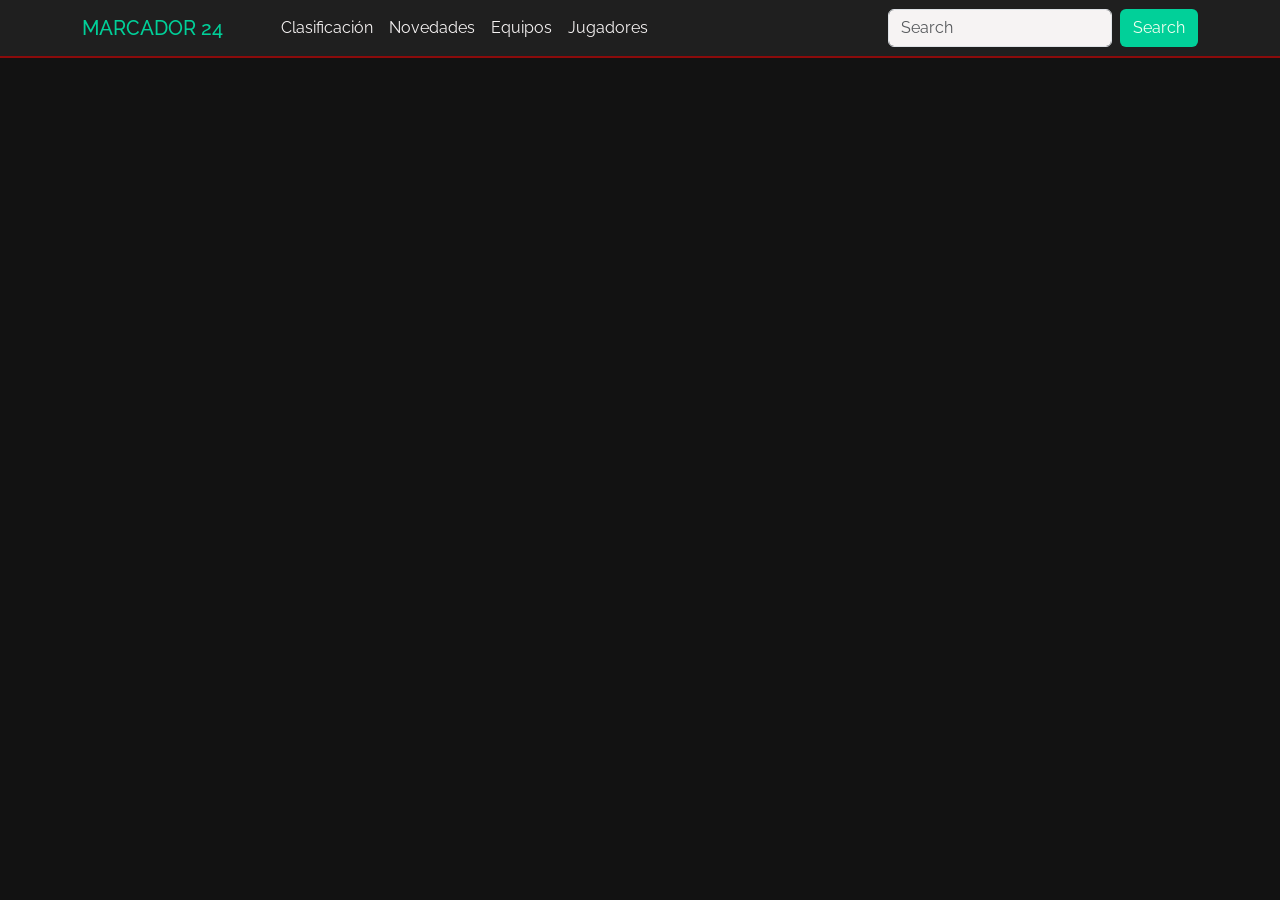
==== index.html @ f46f2419 "first commit" ====
<!DOCTYPE html>
<html lang="en">
  <head>
    <meta charset="UTF-8" />
    <meta http-equiv="X-UA-Compatible" content="IE=edge" />
    <meta name="viewport" content="width=device-width, initial-scale=1.0" />
    <link href="https://cdn.jsdelivr.net/npm/bootstrap@5.3.3/dist/css/bootstrap.min.css"
          rel="stylesheet"
          integrity="sha384-QWTKZyjpPEjISv5WaRU9OFeRpok6YctnYmDr5pNlyT2bRjXh0JMhjY6hW+ALEwIH"
          crossorigin="anonymous"/>
    <link rel="stylesheet" href="style.css"/>
    <link rel="preconnect" href="https://fonts.googleapis.com">
    <link rel="preconnect" href="https://fonts.gstatic.com" crossorigin>
    <link href="https://fonts.googleapis.com/css2?family=Raleway:ital,wght@0,100..900;1,100..900&display=swap" rel="stylesheet">
    <link rel="preconnect" href="https://fonts.googleapis.com">
    <link rel="preconnect" href="https://fonts.gstatic.com" crossorigin>
    <link href="https://fonts.googleapis.com/css2?family=Bebas+Neue&display=swap" rel="stylesheet">
    <link rel="preconnect" href="https://fonts.googleapis.com">
    <link rel="preconnect" href="https://fonts.gstatic.com" crossorigin>
    <link href="https://fonts.googleapis.com/css2?family=Bebas+Neue&family=Poppins:ital,wght@0,100;0,200;0,300;0,400;0,500;0,600;0,700;0,800;0,900;1,100;1,200;1,300;1,400;1,500;1,600;1,700;1,800;1,900&display=swap" rel="stylesheet">
    <link rel="preconnect" href="https://fonts.googleapis.com">
    <link rel="preconnect" href="https://fonts.gstatic.com" crossorigin>
    <link href="https://fonts.googleapis.com/css2?family=Bebas+Neue&family=Poppins:ital,wght@0,100;0,200;0,300;0,400;0,500;0,600;0,700;0,800;0,900;1,100;1,200;1,300;1,400;1,500;1,600;1,700;1,800;1,900&family=Roboto:ital,wght@0,100;0,300;0,400;0,500;0,700;0,900;1,100;1,300;1,400;1,500;1,700;1,900&display=swap" rel="stylesheet">
    <link rel="stylesheet" href="api-football.css">
    <title>Document</title>
  </head>
  <body>
    <header>
        <nav class="navbar full-width-bg navbar-expand-lg bg-body-white">
            <section class="container">
            <a class="navbar-brand" href="#">MARCADOR 24</a>
            <button
              class="navbar-toggler"
              type="button"
              data-bs-toggle="collapse"
              data-bs-target="#navbarNavAltMarkup"
              aria-controls="navbarNavAltMarkup"
              aria-expanded="false"
              aria-label="Toggle navigation">
            <span class="navbar-toggler-icon"></span>
            </button>
            <div class="collapse navbar-collapse" id="navbarNavAltMarkup">
              <div class="navbar-nav">
                <a class="nav-link " aria-current="page" href="clasificación.html">Clasificación</a>
                <a class="nav-link" href="#">Novedades</a>
                <a class="nav-link" href="#">Equipos</a>
                <a class="nav-link" href="#">Jugadores</a>
                <a class="nav-link"></a>
              </div>
            </div>
            <form class="d-flex" role="search">
                <input class="form-control me-2" type="search" placeholder="Search" aria-label="Search">
                <button class="btn " type="submit">Search</button>
              </form>
        </nav>
      </section>
    </header>
    <main>
      <section class="container mt-5">
      <div  id="wg-api-football-games"
     data-host="v3.football.api-sports.io"
     data-key="cb3407371ea266d841616b1400dbdc81"
     data-date=""
     data-league=""
     data-season=""
     data-theme="dark"
     data-refresh="15"
     data-show-toolbar="true"
     data-show-errors="false"
     data-show-logos="true"
     data-modal-game="true"
     data-modal-standings="true"
     data-modal-show-logos="true">
</div>
</section>
    </main>
    <footer></footer>
    <script src="script.js"></script>
    <script type="module"
    src="https://widgets.api-sports.io/2.0.3/widgets.js">
    </script>
    <script src="https://cdn.jsdelivr.net/npm/bootstrap@5.3.3/dist/js/bootstrap.bundle.min.js"
      integrity="sha384-YvpcrYf0tY3lHB60NNkmXc5s9fDVZLESaAA55NDzOxhy9GkcIdslK1eN7N6jIeHz"
      crossorigin="anonymous">
    </script>
  </body>
</html>
---- style.css ----
body {
  font-family: "raleway", sans-serif;
  background-color: #121212;
}

.navbar {
  background-color: #1f1f1f !important;

  border-bottom: 2px solid #8b0b0b !important;
}

.navbar-brand {
  color: #01d099 !important;
  margin-right: 50px !important;
  font-weight: 500;
}

.nav-link {
  color: #f6f3f3 !important;
}

.form-control {
  background-color: #f6f3f3 !important;
}

.btn {
  background-color: #01d099;
  color: honeydew;
}

.btn:hover {
  background-color: #8b0b0b;
  color: #f6f3f3;
}

.leagues-section {
  background-color: #121212;
  padding: 40px 0;
}

.league-card {
  text-align: center;
  padding: 15px;
  border: 1px solid #ddd;
  border-radius: 8px;
  background-color: #f6f3f3;
  box-shadow: 0 2px 8px rgba(0, 0, 0, 0.1);
  transition: transform 0.3s ease;
}

.league-card:hover {
  transform: scale(1.05);
}

.premier-league-logo {
  width: 90px;
  height: auto;
  margin-bottom: 10px;
}

.laLiga-league-logo {
  width: 37px;
  height: auto;
  margin-bottom: 10px;
}

.serieA-league-logo {
  width: 22px;
  height: auto;
  margin-bottom: 10px;
}

.bundesliga-league-logo {
  width: 38px;
  height: auto;
  margin-bottom: 10px;
}

.ligue1-league-logo {
  width: 28px;
  height: auto;
  margin-bottom: 10px;
}

.primeira-league-logo {
  width: 31px;
  height: auto;
  margin-bottom: 10px;
}

.champions-league-logo {
  width: 43px;
  height: auto;
  margin-bottom: 10px;
}

.europa-league-logo {
  width: 43px;
  height: auto;
  margin-bottom: 10px;
}

.league-name {
  font-size: 1.2rem;
  font-weight: bold;
  color: #333;
}
---- api-football.css ----
/*
Version : 1.1.8
 */
:root {
  --font: "Raleway", sans-serif;

  --background-color: #121212;
  --background-color-header: #121212;
  --color-text: #000;
  --color-text-header: #000;
  --color-green: #01d099;
  --color-red: #f64e60;
  --color-yellow: #ffa800;

  --primary-font-size: 16px;
  --secondary-font-size: 10px;
  --header-font-size: 15px;
  --svg-font-size: 8px; /* Only for icon-svg */

  --border-bottom: 0px solid var(--background-color-header); /* 0px for no border */
  --primary-padding: 3px 3px;
  --primary-line-height: 15px;
  --secondary-padding: 0.4rem; /* For Headers Only */

  --button-info-font-size: 9px; /* Only for info button */
  --button-info-line-height: 16px; /* Only for info button */

  /* LIVESCORE, FIXTURES & FIXTURE WIDGETS ONLY */
  --modale-background-overlay: rgba(0, 0, 0, 0.4); /* Only for modale */
  --modale-close-size: 28px; /* Only for the close button in the modale */
  --modale-elapsed-time: 12px; /* Only for elapsed time in the modale or FIXTURE widget */
  --modale-teams-name: 16px; /* Only for Teams Name in the modale or FIXTURE widget */
  --modale-teams-name-small: 12px; /* Only for Teams Name in the modale or FIXTURE widget <480px */
  --modale-teams-name-line-height: 20px; /* Only for Teams Name in the modale or FIXTURE widget */
  --modale-score: 40px; /* Only for Score in the modale or FIXTURE widget >480px */
  --modale-score-small: 20px; /* Only for Score in the modale or FIXTURE widget <480px */
  --modale-players-grid-line-height: 20px; /* Only for players on the lineups grid in the modale or FIXTURE widget */
  --modale-players-grid-line-height-small: 15px; /* Only for players on the lineups grid in the modale or FIXTURE widget <480px */
  --modale-players-grid-line-height-large: 25px; /* Only for players on the lineups grid in the modale or FIXTURE widget >1024px */

  /* STANDINGS WIDGET ONLY */
  --standings-team-form-font-size: 9px; /* Only for team form and info button */
  --standings-team-form-line-height: 16px;

  /* LOGOS / FLAGS / PHOTOS */
  --flags-size: 28px;
  --teams-logo-size: 30px;
  --teams-logo-size-large: 100px; /* Only in the modale or FIXTURE widget */
  --teams-logo-size-medium: 50px; /* Only in the modale or FIXTURE widget <480px */
  --teams-logo-border: 0px solid var(--background-color-header); /* 0px for no border, Only in the modale or FIXTURE widget */
  --player-photo: 15px; /* Only in the modale or FIXTURE widget */
  --player-photo-large: 30px; /* Only in the modale or FIXTURE widget <480px */
}

#wg-api-football-livescore,
#wg-api-football-standings,
#wg-api-football-fixtures,
#wg-api-football-fixture,
#wg-api-football-fixture-modal {
  width: 100%;
}

#livescore,
#standings,
#fixtures,
#fixture,
#fixture-modal,
#fixture_events,
#fixture_statistics,
#fixture_lineups,
#fixture_players {
  font-family: var(--font);
  width: 100%;
  border-collapse: collapse;
}

td {
  padding: var(--primary-padding);
  font-size: var(--primary-font-size);
  letter-spacing: 0px;
  line-height: var(--primary-line-height);
  vertical-align: middle;
  background: var(--background-color);
  color: var(--color-text);
  border-bottom: var(--border-bottom);
}

td > span {
  vertical-align: middle;
}

.api_football_div_table {
  padding: var(--primary-padding);
  font-size: var(--primary-font-size);
  letter-spacing: 0px;
  line-height: var(--primary-line-height);
  vertical-align: middle;
}

.api_football_no_data {
  padding: var(--secondary-padding);
  font-size: var(--primary-font-size);
  letter-spacing: 0px;
  line-height: var(--primary-line-height);
  margin: auto;
  vertical-align: middle;
  text-align: center;
  font-weight: 600;
  background: var(--background-color-header);
  color: var(--color-text);
}

.api_football_header {
  padding: var(--secondary-padding);
  font-size: var(--header-font-size);
  font-weight: 600;
  background: var(--background-color-header);
  color: var(--color-text-header);
}

.api_football_header > span {
  padding-left: 5px;
  vertical-align: middle;
}

.api_football_team_xl {
  font-size: var(--modale-teams-name);
  line-height: var(--modale-teams-name-line-height);
}

.api_football_score_xl {
  font-size: var(--modale-score);
  font-weight: 600;
}

.api_football_elasped_xl {
  margin-top: 20px;
  font-size: var(--modale-elapsed-time);
}

.api_football_logo {
  width: var(--teams-logo-size);
  vertical-align: middle;
}
.api_football_photo {
  width: var(--player-photo);
  vertical-align: middle;
}
.api_football_photo_xl {
  margin: 10px;
  width: var(--player-photo-large);
  vertical-align: middle;
}
.api_football_logo_xl {
  height: var(--teams-logo-size-large);
  border: var(--teams-logo-border);
  padding: 10px;
  margin: 10px;
  vertical-align: middle;
}
.api_football_flag {
  width: var(--flags-size);
  vertical-align: middle;
}

.api_football_no_border {
  border: 0px;
}
.api_football_text_right {
  text-align: right;
}
.api_football_text_center {
  text-align: center;
}
.api_football_bolder {
  font-weight: bold;
}
.api_football_bolder_600 {
  font-weight: 600;
}

.api_football_font_size_10 {
  font-size: var(--secondary-font-size);
}

.api_football_progress_bar {
  margin-top: -5px;
  width: 100%;
  background: var(--background-color-header);
}
.api_football_progress_bar_green {
  height: 6px;
  background-color: var(--color-green);
}
.api_football_progress_bar_red {
  height: 6px;
  background-color: var(--color-red);
}
.api_football_progress_bar_home {
  transform: scaleX(-1);
}

.api_football_progress {
  animation: tilt 2s linear infinite;
  font-weight: bold;
  color: var(--color-red);
}
@keyframes tilt {
  50% {
    opacity: 0;
  }
}
.api_football_goals {
  padding-left: 4px;
  padding-right: 4px;
  font-weight: bold;
}
.api_football_liveTime {
  color: var(--color-red);
}
.api_football_breakTime {
  font-weight: 600;
  background: var(--color-green);
  color: var(--background-color);
}
.api_football_finished {
  color: var(--color-green);
}
.api_football_canceled {
  color: var(--color-yellow);
}
.api_football_form {
  display: inline-block;
  margin: 1px;
  width: 14px;
  height: 14px;
  line-height: var(--standings-team-form-line-height);
  font-size: var(--standings-team-form-font-size);
  text-align: center;
  position: relative;
  color: var(--background-color);
}

.api_football_form_win {
  background: var(--color-green);
}
.api_football_form_draw {
  background: var(--color-yellow);
}
.api_football_form_lose {
  background: var(--color-red);
}

.api_football_info {
  display: inline-block;
  border-radius: 14px;
  margin: 1px;
  width: 14px;
  height: 14px;
  line-height: var(--button-info-line-height);
  font-size: var(--button-info-font-size);
  text-align: center;
  position: relative;
  color: var(--background-color);
  background: var(--background-color-header);
}

.api_football_width_90 {
  width: 90px;
}
.api_football_width_80 {
  width: 80px;
}
.api_football_width_70 {
  width: 70px;
}
.api_football_width_60 {
  width: 60px;
}
.api_football_width_50 {
  width: 50px;
}
.api_football_width_30 {
  width: 30px;
}
.api_football_width_25 {
  width: 25px;
}
.api_football_width_20 {
  width: 20px;
}
.api_football_p_lr_0 {
  padding-left: 0px;
  padding-right: 0px;
}
.api_football_p_lr_1 {
  padding-left: 1px;
  padding-right: 1px;
}
.api_football_p_lr_2 {
  padding-left: 2px;
  padding-right: 2px;
}
.api_football_p_lr_3 {
  padding-left: 3px;
  padding-right: 3px;
}
.api_football_p_lr_4 {
  padding-left: 4px;
  padding-right: 4px;
}

.api_football_p_tb_10 {
  padding-top: 10px;
  padding-bottom: 10px;
}

.api_football_nowrap {
  white-space: nowrap;
}
.api_football_width_33_p {
  width: 33%;
}
.api_football_width_34_p {
  width: 34%;
}
.api_football_width_50_p {
  width: 50%;
}

.api_football_loader:after {
  content: " ";
  display: block;
  width: 45px;
  height: 45px;
  margin: auto;
  border-radius: 50%;
  border: 6px solid var(--color-green);
  border-color: var(--color-green) transparent var(--color-green) transparent;
  animation: api_football_dual_ring 1.2s linear infinite;
}
@keyframes api_football_dual_ring {
  0% {
    transform: rotate(0deg);
  }
  100% {
    transform: rotate(360deg);
  }
}

.api_football_tooltip {
  cursor: pointer;
}
.api_football_tooltip:hover {
  position: relative;
}

.api_football_tooltip:before {
  content: attr(data-text);
  position: absolute;
  top: 50%;
  transform: translateY(-50%);
  left: 100%;
  margin-left: 0px;
  min-width: 80px;
  max-width: 200px;
  width: auto;
  padding: 5px;
  border-radius: 3px;
  background: var(--color-text);
  color: var(--background-color);
  text-align: center;
  display: none;
  z-index: 99999;
}

.api_football_tooltip:hover:before {
  display: block;
}

.api_football_tooltip.api_football_tooltip_left:before {
  left: initial;
  margin: initial;
  right: 100%;
  margin-right: 0px;
}

.api_football_arrow {
  float: right;
  cursor: pointer;
  padding-left: 0px !important;
  margin-right: 5px;
  margin-left: 5px;
}
.api_football_arrow_down {
  transform: rotate(90deg);
}
.api_football_arrow_up {
  transform: rotate(-90deg);
}
.api_football_hide {
  display: none;
}

.api_football_button_toggle {
  padding: 5px;
  cursor: pointer;
}

.api_football_active {
  background: var(--color-green);
  color: var(--background-color);
}

.api_football_events {
  vertical-align: middle;
}

/*
   * icon-svg
   */
.icon-svg {
  font-size: var(--svg-font-size);
}

.icon-svg:before {
  content: " ";
  vertical-align: middle;
  display: inline-block;
  background-image: url("sprite.svg");
  background-repeat: no-repeat;
  background-size: 13em 49.1em;
}

.no-svg .icon-svg:before {
  background-image: url("sprite.svg");
}

.icon-svg.icon-corner-flag:before {
  background-position: 0em 0em;
  width: 1.5em;
  height: 2em;
}

.icon-svg.icon-in:before {
  background-position: 0em -2em;
  width: 0.9em;
  height: 1.2em;
}

.icon-svg.icon-injury:before {
  background-position: 0em -3.2em;
  width: 1.6em;
  height: 1.6em;
}

.icon-svg.icon-keepers-glove:before {
  background-position: 0em -4.8em;
  width: 1.6em;
  height: 2.2em;
}

.icon-svg.icon-offside-flag:before {
  background-position: 0em -7em;
  width: 2.2em;
  height: 1.8em;
}

.icon-svg.icon-out:before {
  background-position: 0em -8.8em;
  width: 0.8em;
  height: 1.1em;
}

.icon-svg.icon-red-card:before {
  background-position: 0em -9.9em;
  width: 1.2em;
  height: 1.6em;
}

.icon-svg.icon-shirt:before {
  background-position: 0em -11.5em;
  width: 3.2em;
  height: 3.2em;
}

.icon-svg.icon-shirt-alt:before {
  background-position: 0em -14.7em;
  width: 3.2em;
  height: 3.2em;
}

.icon-svg.icon-soccer-ball:before {
  background-position: 0em -17.9em;
  width: 1.6em;
  height: 1.6em;
}

.icon-svg.icon-soccer-ball-missed-penalty:before {
  background-position: 0em -19.5em;
  width: 1.8em;
  height: 1.8em;
}

.icon-svg.icon-soccer-ball-own-goal:before {
  background-position: 0em -21.3em;
  width: 1.6em;
  height: 1.6em;
}

.icon-svg.icon-soccer-ball-penalty:before {
  background-position: 0em -22.9em;
  width: 1.8em;
  height: 1.8em;
}

.icon-svg.icon-soccer-gate:before {
  background-position: 0em -24.7em;
  width: 13em;
  height: 12.2em;
}

.icon-svg.icon-soccer-shoe:before {
  background-position: 0em -36.9em;
  width: 2em;
  height: 1.7em;
}

.icon-svg.icon-soccer-shots:before {
  background-position: 0em -38.6em;
  width: 1.4906000000000001em;
  height: 1.638em;
}

.icon-svg.icon-stopwatch:before {
  background-position: 0em -40.3em;
  width: 1.7em;
  height: 1.9em;
}

.icon-svg.icon-substitution:before {
  background-position: 0em -42.2em;
  width: 1.8em;
  height: 1.7em;
}

.icon-svg.icon-trophy:before {
  background-position: 0em -43.9em;
  width: 1.8em;
  height: 1.9em;
}

.icon-svg.icon-whistle:before {
  background-position: 0em -45.8em;
  width: 1.6em;
  height: 1.7em;
}

.icon-svg.icon-yellow-card:before {
  background-position: 0em -47.5em;
  width: 1.2em;
  height: 1.6em;
}

.api_football_absolute {
  position: absolute;
}

.api_football_grid {
  position: relative;
  background-image: url("soccer_field.png");
  background-size: 100% 100%;
}

.api_football_grid_player {
  display: block;
  width: 20px;
  height: 20px;
  line-height: var(--modale-players-grid-line-height);
  font-size: var(--primary-font-size);
  text-align: center;
  position: relative;
  color: var(--background-color);
  border-radius: 50px;
  transform: translateY(-50%) translateX(75%);
}

.api_football_color_theme {
  color: var(--color-text);
}

.api_football_load_fixture {
  cursor: pointer;
}

#wb-api-football-modal {
  display: none;
  position: fixed;
  z-index: 1;
  left: 0;
  top: 0;
  width: 100%;
  height: 100%;
  overflow: auto;
  background-color: var(--modale-background-overlay);
}

.api_football_modal_content {
  background-color: var(--background-color);
  margin: 10% auto;
  padding: 15px;
  padding-top: 5px;
  border: 1px solid var(--background-color-header);
  width: 90%;
}

.api_football_modal_close {
  color: var(--background-color-header);
  float: right;
  font-size: var(--modale-close-size);
  font-weight: bold;
}

.api_football_modal_close:hover,
.api_football_modal_close:focus {
  color: var(--color-text);
  text-decoration: none;
  cursor: pointer;
}

@media (min-width: 680px) {
  .api_football_modal_content {
    margin: 5% auto;
    width: 75%;
  }
}

@media (min-width: 1024px) {
  .api_football_modal_content {
    margin: 5% auto;
    width: 50%;
  }
  .api_football_grid_player {
    width: 25px;
    height: 25px;
    line-height: var(--modale-players-grid-line-height-large);
  }
}

@media (max-width: 480px) {
  .api_football_hide_xs {
    display: none;
  }

  .api_football_team_xl {
    font-size: var(--primary-font-size);
    line-height: var(--modale-teams-name-small);
  }
  .api_football_logo_xl {
    height: var(--teams-logo-size-medium);
    padding: 5px;
    margin: 5px;
  }
  .api_football_score_xl {
    font-size: var(--modale-score-small);
  }
  .api_football_elasped_xl {
    margin-top: 15px;
    font-size: var(--secondary-font-size);
  }
  .api_football_grid_player {
    display: block;
    width: 15px;
    height: 15px;
    line-height: var(--modale-players-grid-line-height-small);
    font-size: var(--primary-font-size);
    text-align: center;
    position: relative;
    color: var(--background-color);
    border-radius: 25px;
    transform: translateY(-50%);
  }
}
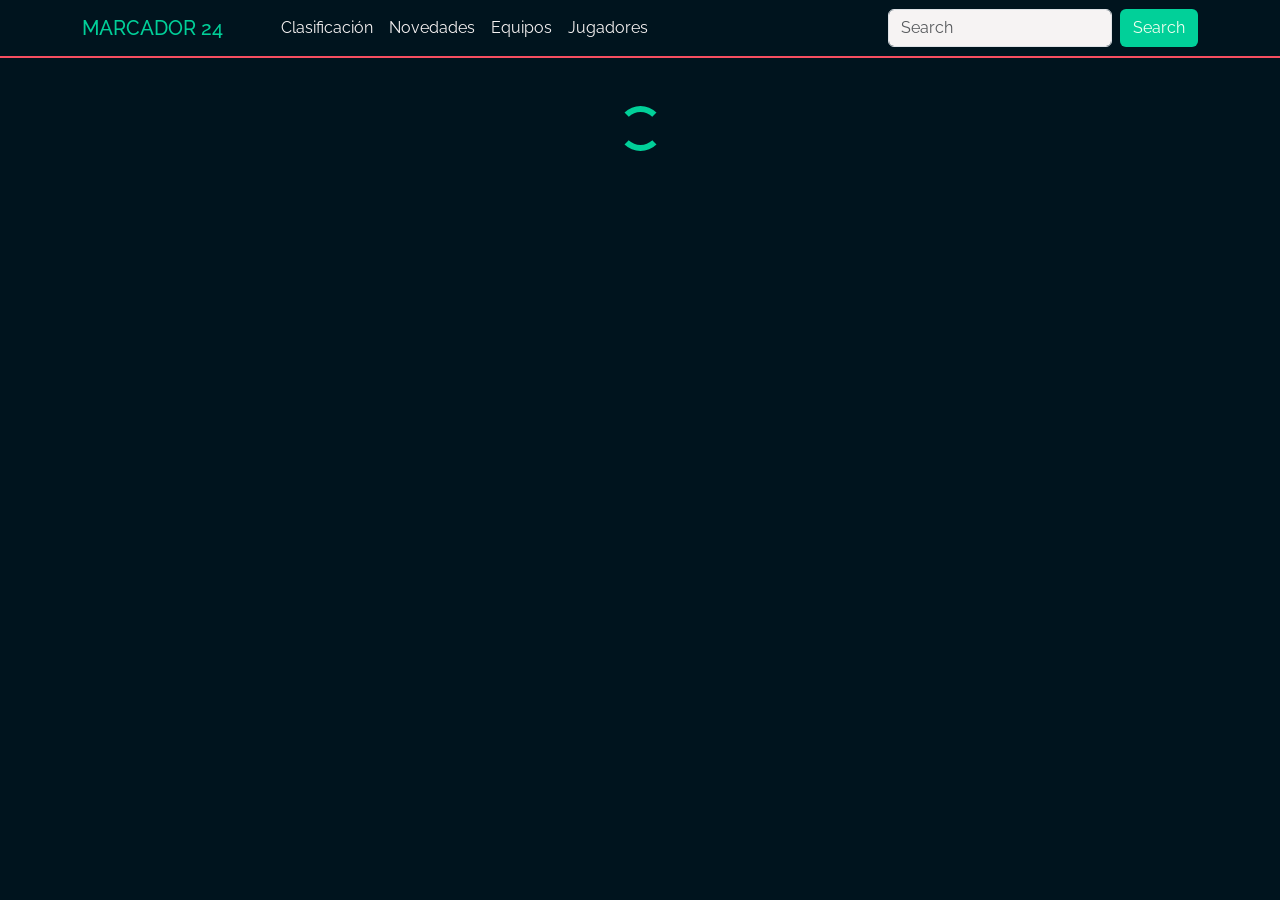
==== commit da0aceb6: "cambio widget fixtures" ====
--- a/index.html
+++ b/index.html
@@ -57,31 +57,27 @@
     </header>
     <main>
       <section class="container mt-5">
-      <div  id="wg-api-football-games"
-     data-host="v3.football.api-sports.io"
-     data-key="cb3407371ea266d841616b1400dbdc81"
-     data-date=""
-     data-league=""
-     data-season=""
-     data-theme="dark"
-     data-refresh="15"
-     data-show-toolbar="true"
-     data-show-errors="false"
-     data-show-logos="true"
-     data-modal-game="true"
-     data-modal-standings="true"
-     data-modal-show-logos="true">
-</div>
+        <div id="wg-api-football-fixtures"
+            data-host="v3.football.api-sports.io"
+            data-refresh="60"
+            data-date=""
+            data-league=""
+            data-key="cb3407371ea266d841616b1400dbdc81"
+            data-theme="false"
+            data-show-errors="true"
+            class="api_football_loader">
+        </div>
 </section>
     </main>
     <footer></footer>
     <script src="script.js"></script>
     <script type="module"
-    src="https://widgets.api-sports.io/2.0.3/widgets.js">
+            src="https://widgets.api-sports.io/football/1.1.8/widget.js">
     </script>
     <script src="https://cdn.jsdelivr.net/npm/bootstrap@5.3.3/dist/js/bootstrap.bundle.min.js"
-      integrity="sha384-YvpcrYf0tY3lHB60NNkmXc5s9fDVZLESaAA55NDzOxhy9GkcIdslK1eN7N6jIeHz"
-      crossorigin="anonymous">
+            integrity="sha384-YvpcrYf0tY3lHB60NNkmXc5s9fDVZLESaAA55NDzOxhy9GkcIdslK1eN7N6jIeHz"
+            crossorigin="anonymous">
     </script>
   </body>
 </html>
+
--- a/style.css
+++ b/style.css
@@ -1,12 +1,12 @@
 body {
   font-family: "raleway", sans-serif;
-  background-color: #121212;
+  background-color: #00141e;
 }
 
 .navbar {
-  background-color: #1f1f1f !important;
+  background-color: #00141e !important;
 
-  border-bottom: 2px solid #8b0b0b !important;
+  border-bottom: 2px solid #f64e60 !important;
 }
 
 .navbar-brand {
@@ -29,12 +29,12 @@
 }
 
 .btn:hover {
-  background-color: #8b0b0b;
+  background-color: #f64e60;
   color: #f6f3f3;
 }
 
 .leagues-section {
-  background-color: #121212;
+  background-color: #00141e;
   padding: 40px 0;
 }
 
--- a/api-football.css
+++ b/api-football.css
@@ -3,11 +3,10 @@
  */
 :root {
   --font: "Raleway", sans-serif;
-
-  --background-color: #121212;
-  --background-color-header: #121212;
-  --color-text: #000;
-  --color-text-header: #000;
+  --background-color: #00141e;
+  --background-color-header: #0f2d37;
+  --color-text: #fff;
+  --color-text-header: #ffcd00;
   --color-green: #01d099;
   --color-red: #f64e60;
   --color-yellow: #ffa800;
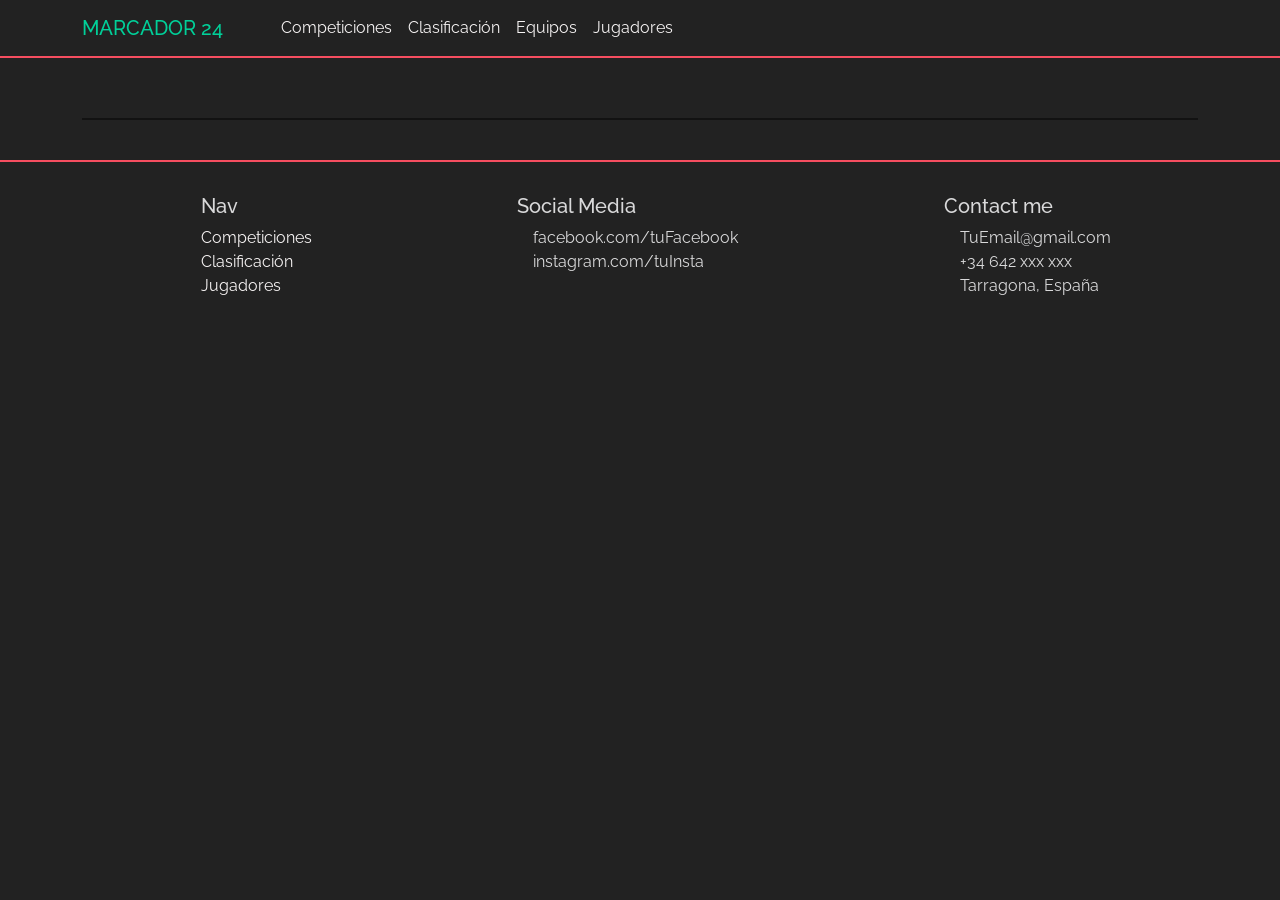
==== commit 08a2aa0d: "finisaze web" ====
--- a/index.html
+++ b/index.html
@@ -39,45 +39,83 @@
               aria-label="Toggle navigation">
             <span class="navbar-toggler-icon"></span>
             </button>
-            <div class="collapse navbar-collapse" id="navbarNavAltMarkup">
-              <div class="navbar-nav">
-                <a class="nav-link " aria-current="page" href="clasificación.html">Clasificación</a>
-                <a class="nav-link" href="#">Novedades</a>
-                <a class="nav-link" href="#">Equipos</a>
-                <a class="nav-link" href="#">Jugadores</a>
+            <div class="collapse navbar-collapse " id="navbarNavAltMarkup">
+              <div class="navbar-nav ">
+                <a class="nav-link" href="competiciones.html">Competiciones</a>
+                <a class="nav-link " aria-current="page" href="clasificación.html">Clasificación</a>  
+                <a class="nav-link" href="equipos.html">Equipos</a>
+                <a class="nav-link" href="jugadores.html">Jugadores</a>
                 <a class="nav-link"></a>
               </div>
             </div>
-            <form class="d-flex" role="search">
-                <input class="form-control me-2" type="search" placeholder="Search" aria-label="Search">
-                <button class="btn " type="submit">Search</button>
-              </form>
         </nav>
       </section>
     </header>
     <main>
-      <section class="container mt-5">
-        <div id="wg-api-football-fixtures"
+      <section class="container">
+      <div id="wg-api-football-games"
             data-host="v3.football.api-sports.io"
-            data-refresh="60"
+            data-key="cb3407371ea266d841616b1400dbdc81"
             data-date=""
             data-league=""
-            data-key="cb3407371ea266d841616b1400dbdc81"
-            data-theme="false"
-            data-show-errors="true"
-            class="api_football_loader">
-        </div>
-</section>
+            data-season=""
+            data-theme="dark"
+            data-refresh="15"
+            data-show-toolbar="true"
+            data-show-errors="false"
+            data-show-logos="true"
+            data-modal-game="true"
+            data-modal-standings="true"
+            data-modal-show-logos="true">
+      </div>
+    </section>
     </main>
-    <footer></footer>
+    <footer> 
+      
+      <div class="container f-section mt-5">
+      <div class="f-nav">
+        <ul>
+          <h5>Nav</h5>
+          <a class="nav-link" href="competiciones.html">Competiciones</a>
+                <a class="nav-link " aria-current="page" href="clasificación.html">Clasificación</a>
+                <a class="nav-link" href="jugadores.html">Jugadores</a>
+        </ul>
+      </div>
+      <div class="socials">
+        <ul>
+          <h5>Social Media</h5>
+        
+          <a href="http://facebook.com/tuFB">
+            <li><i class="icon bi bi-linkedin light me-3"></i>facebook.com/tuFacebook</li>
+          </a>
+          <a href="http://instagram.com/tuInsta">
+            <li><i class="icon bi bi-behance light me-3"></i>instagram.com/tuInsta</li>
+          </a>
+        </ul>
+      </div>
+      <div class="f-contact">
+        <ul> 
+          <H5>Contact me</H5>
+          <a href="#">
+          <li ><i class="icon bi bi-envelope-fill light me-3"></i>TuEmail@gmail.com</li>
+        </a>
+        <a href="">
+          <li> <i class="icon bi bi-telephone-fill light me-3"></i> +34 642 xxx xxx </li>
+        </a>
+        <a href="">
+          <li><i class="icon bi bi-geo-alt-fill light me-3"></i>Tarragona, España</li>
+        </a></ul>
+      </div>
+    </div></footer>
     <script src="script.js"></script>
     <script type="module"
-            src="https://widgets.api-sports.io/football/1.1.8/widget.js">
+            src="https://widgets.api-sports.io/2.0.3/widgets.js">
     </script>
     <script src="https://cdn.jsdelivr.net/npm/bootstrap@5.3.3/dist/js/bootstrap.bundle.min.js"
             integrity="sha384-YvpcrYf0tY3lHB60NNkmXc5s9fDVZLESaAA55NDzOxhy9GkcIdslK1eN7N6jIeHz"
             crossorigin="anonymous">
     </script>
+    
   </body>
 </html>
 
--- a/style.css
+++ b/style.css
@@ -1,10 +1,10 @@
 body {
   font-family: "raleway", sans-serif;
-  background-color: #00141e;
+  background-color: #222222;
 }
 
 .navbar {
-  background-color: #00141e !important;
+  background-color: #222222 !important;
 
   border-bottom: 2px solid #f64e60 !important;
 }
@@ -18,14 +18,16 @@
 .nav-link {
   color: #f6f3f3 !important;
 }
-
+.search {
+  height: 30px;
+}
 .form-control {
   background-color: #f6f3f3 !important;
 }
 
 .btn {
   background-color: #01d099;
-  color: honeydew;
+  color: #1f1b1b;
 }
 
 .btn:hover {
@@ -34,18 +36,22 @@
 }
 
 .leagues-section {
-  background-color: #00141e;
-  padding: 40px 0;
+  background-color: #222222;
+}
+
+.row {
+  margin-top: 60px;
 }
 
 .league-card {
   text-align: center;
   padding: 15px;
-  border: 1px solid #ddd;
-  border-radius: 8px;
-  background-color: #f6f3f3;
+  border: 1px solid rgb(133, 131, 131);
+  border-radius: 5px;
+  background-color: #edecec;
   box-shadow: 0 2px 8px rgba(0, 0, 0, 0.1);
   transition: transform 0.3s ease;
+  cursor: pointer;
 }
 
 .league-card:hover {
@@ -82,6 +88,12 @@
   margin-bottom: 10px;
 }
 
+.eredivisie-league-logo {
+  width: 68px;
+  height: auto;
+  margin-bottom: 10px;
+}
+
 .primeira-league-logo {
   width: 31px;
   height: auto;
@@ -96,6 +108,18 @@
 
 .europa-league-logo {
   width: 43px;
+  height: auto;
+  margin-bottom: 10px;
+}
+
+.conference-league-logo {
+  width: 40px;
+  height: auto;
+  margin-bottom: 10px;
+}
+
+.uefa-nations-league-logo {
+  width: 28px;
   height: auto;
   margin-bottom: 10px;
 }
@@ -105,3 +129,349 @@
   font-weight: bold;
   color: #333;
 }
+
+/* Clasificaciones*/
+
+.wg_header {
+  font-size: 15px !important;
+}
+
+.wg_flag {
+  width: 18px !important;
+}
+td {
+  font-size: 13px !important;
+}
+
+#wg-api-football-standings {
+  border: 1px solid #121212;
+  margin-top: 30px;
+}
+
+.wg_header {
+  background-color: #1f1b1b !important;
+}
+
+h1 {
+  color: #d9d9da;
+  font-weight: 300;
+  text-align: center;
+  margin-top: 40px;
+  margin-bottom: 40px;
+}
+.competitions-container {
+  max-width: 900px;
+  margin: 0 auto;
+  padding: 20px;
+  display: grid;
+  grid-template-columns: repeat(3, 1fr);
+  gap: 10px;
+}
+.competition-card {
+  display: flex;
+  align-items: center;
+  background-color: #d9d9da;
+  padding: 10px;
+  border-radius: 3px;
+  box-shadow: 0 2px 4px rgba(0, 0, 0, 0.1);
+  cursor: pointer;
+  color: #222222;
+}
+.competition-card img {
+  width: 40px;
+  height: 40px;
+  margin-right: 15px;
+}
+.competition-details {
+  display: flex;
+  flex-direction: column;
+}
+.competition-details span {
+  font-size: 16px;
+  font-weight: bold;
+}
+
+@media (max-width: 768px) {
+  .competitions-container {
+    grid-template-columns: 1fr;
+  }
+}
+
+/*INDEX*/
+
+#wg-api-football-games {
+  margin-top: 60px;
+  border: 1px solid #121212;
+}
+
+#wg-api-football-fixtures {
+  margin-top: 30px;
+  border: 1px solid #121212;
+}
+
+/*FOOTER*/
+
+ul li {
+  list-style: none;
+}
+
+.f-section {
+  display: flex;
+  flex-direction: row;
+  justify-content: space-around;
+}
+.f-nav {
+  color: #d9d9da;
+}
+
+ul a {
+  text-decoration: none;
+  color: #d9d9da;
+}
+
+h5 {
+  color: #d9d9da;
+}
+.icon {
+  color: #ffc76c !important;
+}
+
+/*Perfil de Jugadores*/
+
+/* Player Card Styles */
+.player-container {
+  display: grid;
+  grid-template-columns: repeat(auto-fit, minmax(300px, 1fr));
+  grid-gap: 20px;
+  padding: 20px;
+}
+
+.player-card {
+  background-color: #f1f1f1;
+  border-radius: 5px;
+  box-shadow: 0 2px 5px rgba(0, 0, 0, 0.1);
+  display: flex;
+  flex-direction: column;
+  overflow: hidden;
+}
+
+.player-card img {
+  width: 100%;
+  height: 200px;
+  object-fit: cover;
+}
+
+.player-info {
+  padding: 20px;
+}
+
+.player-name {
+  font-size: 18px;
+  font-weight: bold;
+  margin-bottom: 10px;
+}
+
+.player-details {
+  font-size: 14px;
+  color: #666;
+  margin-bottom: 5px;
+}
+
+/*Perfil de jugadores*/
+
+.options {
+  display: flex;
+  flex-direction: row;
+  gap: 10px;
+  justify-content: center;
+}
+select {
+  background-color: #f6f3f3;
+  border-radius: 3px;
+  padding-top: 4px;
+  padding-bottom: 4px;
+  padding-left: 10px;
+  padding-right: 10px;
+}
+#searchButton {
+  background-color: #f64e60;
+  border: 2px solid #9f303b;
+  color: #f1f1f1;
+  border-radius: 3px;
+  padding-top: 4px;
+  padding-bottom: 4px;
+  padding-left: 10px;
+  padding-right: 10px;
+}
+
+.player-container {
+  display: flex;
+  flex-wrap: wrap;
+  gap: 20px;
+  justify-content: space-between;
+}
+
+.player-profile {
+  color: white;
+  width: 299px;
+  gap: 15px;
+  border: 0.1px solid #343436;
+  border-radius: 3px;
+  background-color: #1f1b1b;
+  text-align: center;
+  box-shadow: 0 2px 5px rgba(0, 0, 0, 0.1);
+}
+
+.player-profile h3 {
+  margin: 10px 0;
+  font-size: 18px;
+  font-weight: bold;
+  color: #f64e60;
+}
+
+.player-photo {
+  width: 100%;
+  max-width: 140px;
+  height: auto;
+  border-radius: 50%;
+  margin-bottom: 15px;
+  margin-top: 15px;
+}
+
+.player-details p {
+  font-size: 13px;
+  margin: 5px 0;
+}
+
+.player-profile p {
+  font-size: 16px;
+
+  color: #d9d9da;
+}
+
+/*Equipos*/
+
+.search-container {
+  text-align: center;
+  margin: 20px;
+}
+
+.search-container input {
+  height: 35px;
+  background-color: #edecec;
+}
+
+.search-container button {
+  background-color: #f64e60;
+  border: 2px solid #9f303b;
+  color: #edecec;
+  border-radius: 2px;
+  padding-top: 4px;
+  padding-bottom: 4px;
+  padding-left: 10px;
+  padding-right: 10px;
+}
+
+#suggestionsList {
+  list-style-type: none;
+  margin: 0;
+  padding: 0;
+  border: 1px solid #ccc;
+  max-height: 150px;
+  overflow-y: auto;
+  background-color: white;
+  position: absolute;
+  z-index: 1000;
+  width: 300px; /* Adaptează dimensiunea după nevoie */
+}
+
+#suggestionsList li {
+  padding: 8px;
+  cursor: pointer;
+}
+
+#suggestionsList li:hover {
+  background-color: #f0f0f0;
+}
+
+.match-container {
+  margin: auto;
+  max-width: 600px;
+}
+
+.match-header {
+  display: flex;
+  justify-content: center;
+  margin-bottom: 15px;
+}
+
+.match {
+  border: 1px solid #ccc;
+  border-radius: 2px;
+  padding: 15px;
+  margin: 15px 0;
+  background-color: #edecec;
+  box-shadow: 0px 4px 6px rgba(0, 0, 0, 0.1);
+}
+
+.match-teams {
+  display: flex;
+  align-items: center;
+  justify-content: space-between;
+  gap: 10px;
+  position: relative;
+  margin-bottom: 15px;
+}
+
+.match h3 {
+  margin: 10px 0;
+  font-size: 1.2em;
+  color: #333;
+}
+
+.team {
+  display: flex;
+  align-items: center;
+  color: #333;
+}
+
+.score {
+  font-size: 1.5em;
+  font-weight: bold;
+  color: #333;
+  position: absolute;
+  left: 50%;
+  transform: translateX(-50%);
+}
+
+p {
+  color: #333;
+  text-align: center;
+  margin: 0;
+}
+
+.team-logo {
+  width: 25px;
+  height: 25px;
+  margin-right: 5px;
+  vertical-align: middle;
+}
+
+.competition-logo {
+  width: 45px;
+  height: 40px;
+  margin-right: 15px;
+}
+
+footer {
+  margin-top: 40px;
+  border-top: 2px solid #f64e60;
+}
+
+.mt-5 {
+  margin-top: 2rem !important;
+}
+
+.options {
+  margin-top: 60px;
+}
--- a/api-football.css
+++ b/api-football.css
@@ -1,7 +1,7 @@
 /*
 Version : 1.1.8
  */
-:root {
+ :root {
   --font: "Raleway", sans-serif;
   --background-color: #00141e;
   --background-color-header: #0f2d37;
